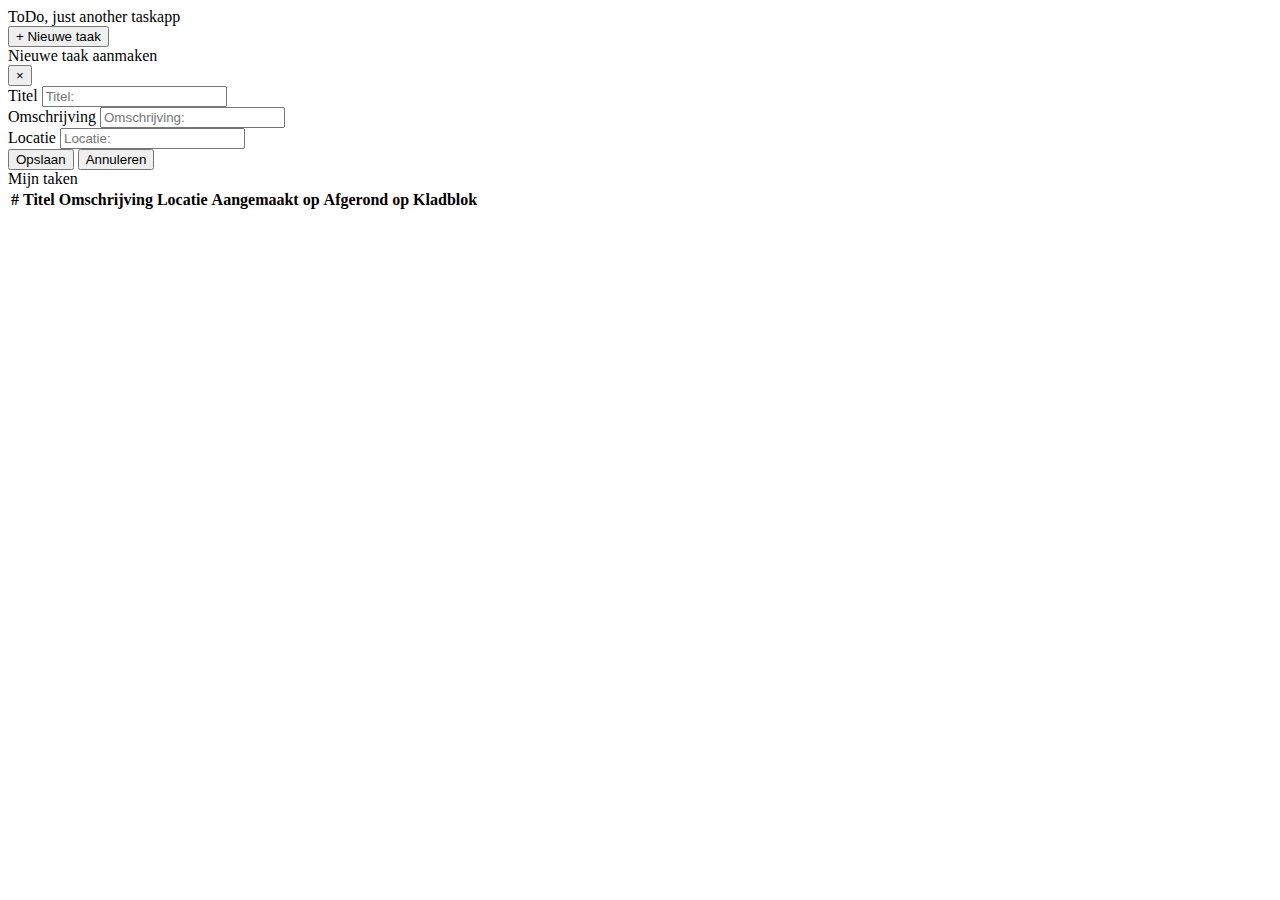
==== src/index.html @ 6c409eb6 "File in een directory gestopt." ====
<!doctype html>
<html lang="en">
<head>
    <meta charset="UTF-8">
    <meta name="viewport"
          content="width=device-width, user-scalable=no, initial-scale=1.0, maximum-scale=1.0, minimum-scale=1.0">
    <meta http-equiv="X-UA-Compatible" content="ie=edge">
    <link rel="stylesheet" href="css/style.css?=v081220220848">
    <title>To Do App</title>
</head>
<body>

<div class="appHeader">
    <div class="headerText">
        ToDo, just another taskapp
    </div>
    <div class="headerButtonDiv">
        <button data-modal-target="#modal" class="newTaskButton">+ Nieuwe taak</button>
        <div id="modal" class="modal">
            <div class="modalHeader">
                <div class="title">Nieuwe taak aanmaken</div>
                <button data-close-button class="closeButton">&times;</button>
            </div>
            <div class="modalBody">
                <form method="post">
                    <div>
                        <label for="title">Titel</label>
                        <input type="text" id="title" name="createTask" placeholder="Titel:" value="" minlength="0" maxlength="50" required>
                    </div>
                    <div>
                        <label for="description">Omschrijving</label>
                        <input type="text" id="description" name="createTask" placeholder="Omschrijving:" value="" minlength="0" maxlength="255" required>
                    </div>
                    <div>
                        <label for="location">Locatie</label>
                        <input type="text" id="location" name="createTask" placeholder="Locatie:" value="" minlength="0" maxlength="50" required>
                    </div>
                </form>

                <button data-close-button class="submit" onclick="submit()">Opslaan</button>
                <button data-close-button class="cancel" >Annuleren</button>

            </div>
        </div>
        <div id="overlay"></div>
    </div>
</div>

<div class="myTasksDiv">
    Mijn taken
</div>

<div class="taskList">
    <table class="tableHead">
        <tr>
            <th>#</th>
            <th>Titel</th>
            <th>Omschrijving</th>
            <th>Locatie</th>
            <th>Aangemaakt op</th>
            <th>Afgerond op</th>
            <th>Kladblok</th>
        </tr>
        <!--For loop plaatsen, die door alle taken in de takenlijst loopt (Array?) en hier onder plaatst.-->
        <!--Eerst degene die nog open staan, daarna de voltooide.-->
    </table>
</div>

</body>

<script src="index.js"></script>

</html>
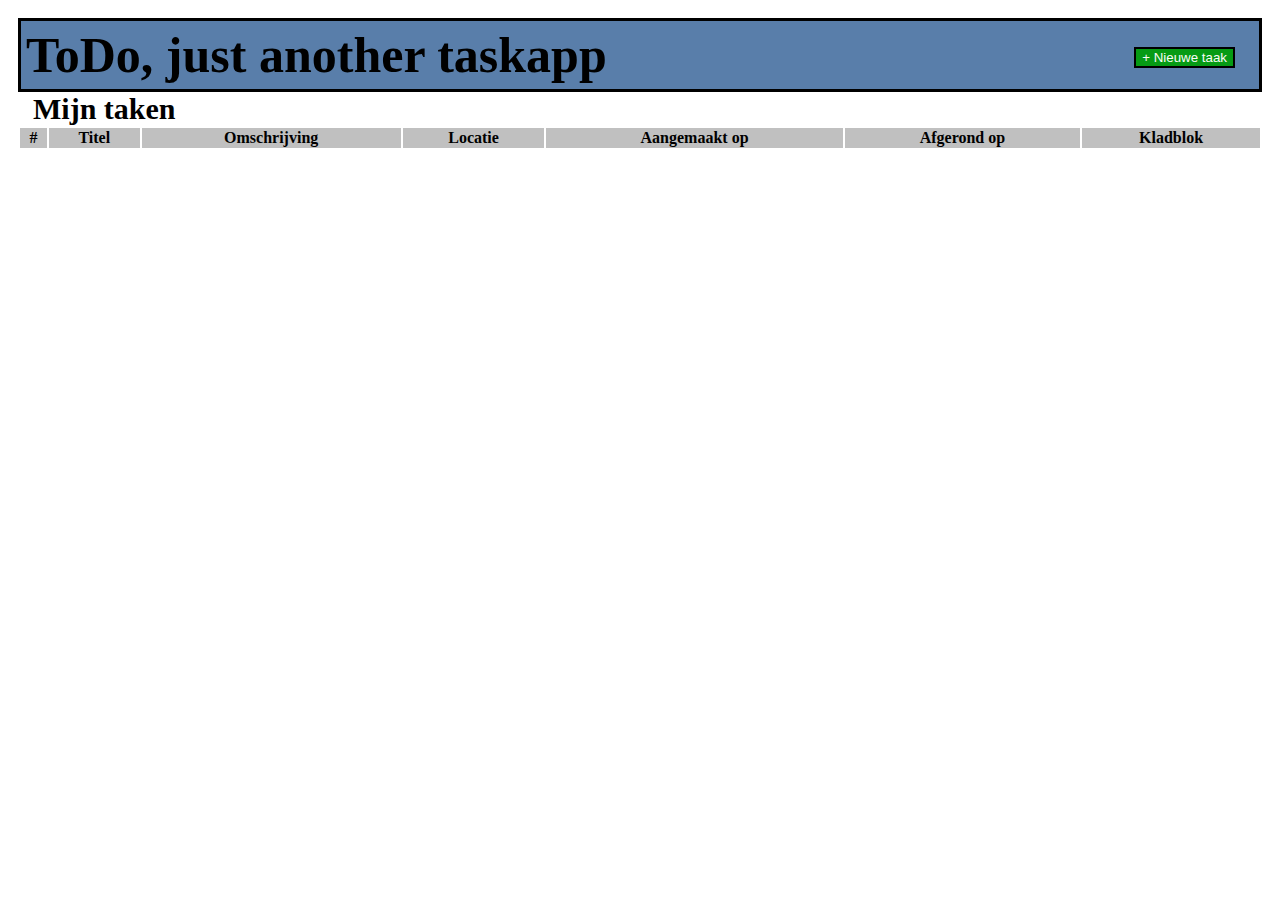
==== commit 777ba7c3: "File in een directory gestopt." ====
--- a/src/index.html
+++ b/src/index.html
@@ -5,7 +5,7 @@
     <meta name="viewport"
           content="width=device-width, user-scalable=no, initial-scale=1.0, maximum-scale=1.0, minimum-scale=1.0">
     <meta http-equiv="X-UA-Compatible" content="ie=edge">
-    <link rel="stylesheet" href="css/style.css?=v081220220848">
+    <link rel="stylesheet" href="../css/style.css?=v081220220848">
     <title>To Do App</title>
 </head>
 <body>
--- a/css/style.css
+++ b/css/style.css
@@ -0,0 +1,146 @@
+body {
+    padding: 10px;
+}
+
+.appHeader {
+    background-color: #597eaa;
+    padding: 5px;
+    border: 3px solid black;
+}
+
+.headerText {
+    font-size: 50px;
+    font-weight: bold;
+}
+
+.headerButtonDiv {
+    float: right;
+    margin-top: -37px;
+    margin-right: 19px;
+}
+
+.newTaskButton {
+    background-color: #069b14;
+    color: #fafbf8;
+    border: 2px solid black;
+}
+
+.newTaskButton:hover {
+    background-color: #058a13;
+    color: white;
+    border: 2px solid black;
+}
+
+.myTasksDiv {
+    padding-left: 15px;
+    font-weight: bold;
+    font-size: 30px;
+}
+
+.tableBorder {
+    border: 3px solid black;
+}
+
+.tableHead {
+    width: 100%;
+}
+
+*, *::after, *::before {
+    box-sizing: border-box;
+}
+
+.modal {
+    position: fixed;
+    top: 50%;
+    left: 50%;
+    transform: translate(-50%, -50%) scale(0);
+    transition: 200ms ease-in-out;
+    border: 1px solid black;
+    border-radius: 10px;
+    z-index: 10;
+    background-color: white;
+    width: 500px;
+    max-width: 80%;
+}
+
+.modal.active {
+    transform: translate(-50%, -50%) scale(1);
+}
+
+.modalHeader {
+    padding: 10px 15px;
+    background-color: #597eaa;
+    display: flex;
+    justify-content: space-between;
+    align-items: center;
+    border-bottom: 1px solid black;
+    border-radius: 10px;
+}
+
+.modalHeader .title {
+    font-size: 1.25rem;
+    font-weight: bold;
+}
+
+.modalHeader .closeButton {
+    cursor: pointer;
+    border: none;
+    outline: none;
+    background: none;
+    font-size: 1.25rem;
+    font-weight: bold;
+}
+
+.modalBody {
+    padding: 10px 15px;
+}
+
+#overlay {
+    position: fixed;
+    opacity: 0;
+    transition: 200ms ease-in-out;
+    top: 0;
+    left: 0;
+    right: 0;
+    bottom: 0;
+    background-color: rgba(0, 0, 0, .5);
+    pointer-events: none;
+}
+
+#overlay.active {
+    opacity: 1;
+    pointer-events: all;
+}
+
+.submit {
+    background-color: #069b14;
+    color: #fafbf8;
+    border: 1px solid black;
+}
+
+.submit:hover {
+    background-color: #058a13;
+    color: white;
+    border: 1px solid black;
+}
+
+.cancel {
+    background-color: #ad0404;
+    color: white;
+    border: 1px solid black;
+}
+
+.cancel:hover {
+    background-color: #940202;
+    color: white;
+    border: 1px solid black;
+}
+
+th {
+    margin-bottom: 1px;
+    background-color: silver;
+}
+
+td {
+    border: 1px solid black;
+}